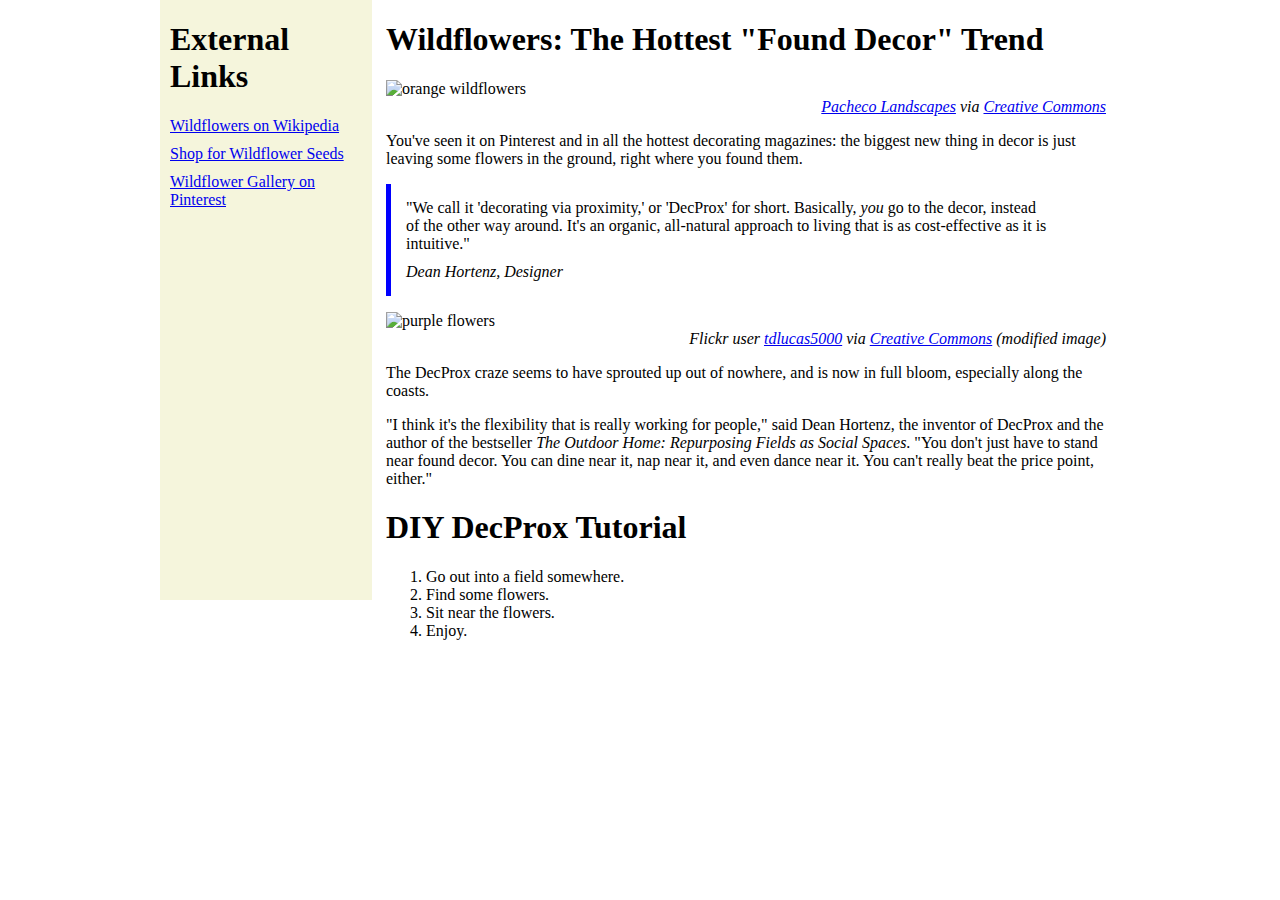
==== css/responsive-design/index.html @ da74ba1e "Update index.html and style.css" ====
<!DOCTYPE html>
<html>
<head>
  <title>Wildflowers Article</title>	
  <link rel="stylesheet" type="text/css" href="style.css">

  <meta name="viewport" content="width=device-width", initial-scale=1.0"">
</head>
<body>
  <section id="external-links">
    <h1>External Links</h1>
    <ul>
      <li><a href="https://en.wikipedia.org/wiki/Wildflower">Wildflowers on Wikipedia</a></li>
      <li><a href="http://www.americanmeadows.com/wildflower-seeds">Shop for Wildflower Seeds</a></li>
      <li><a href="https://www.pinterest.com/pscheen/wildflowers/">Wildflower Gallery on Pinterest</a></li>
    </ul>
  </section>
  <main>
    <h1>Wildflowers: The Hottest "Found Decor" Trend</h1>
    <figure>
      <img src="images/orange_flowers.jpg" alt="orange wildflowers">
      <figcaption><a href="https://www.flickr.com/photos/pachecophotography/5595444482/in/[base64]">Pacheco Landscapes</a> via <a href="https://creativecommons.org/licenses/by-nd/2.0/">Creative Commons</a></figcaption>
    </figure>
    <p>You've seen it on Pinterest and in all the hottest decorating magazines: the biggest new thing in decor is just leaving some flowers in the ground, right where you found them.</p>
    <blockquote>
      "We call it 'decorating via proximity,' or 'DecProx' for short. Basically, <em>you</em> go to the decor, instead of the other way around. It's an organic, all-natural approach to living that is as cost-effective as it is intuitive."
      <cite>Dean Hortenz, Designer</cite>
    </blockquote>
    <figure>
      <img src="images/purple_flowers.jpg" alt="purple flowers">
      <figcaption>Flickr user <a href="https://www.flickr.com/photos/tdlucas5000/16589511247/in/[base64]">tdlucas5000</a> via <a href="https://creativecommons.org/licenses/by/2.0/">Creative Commons</a> (modified image)</figcaption>
    </figure>
    <p>The DecProx craze seems to have sprouted up out of nowhere, and is now in full bloom, especially along the coasts.</p>
    <p>"I think it's the flexibility that is really working for people," said Dean Hortenz, the inventor of DecProx and the author of the bestseller <em>The Outdoor Home: Repurposing Fields as Social Spaces</em>. "You don't just have to stand near found decor. You can dine near it, nap near it, and even dance near it. You can't really beat the price point, either."</p>
    <h1>DIY DecProx Tutorial</h1>
    <ol>
      <li>Go out into a field somewhere.</li>
      <li>Find some flowers.</li>
      <li>Sit near the flowers.</li>
      <li>Enjoy.</li>
    </ol>
  </main>
</body>
</html>
---- css/responsive-design/style.css ----
body {
	max-width: 960px;
	margin: auto;
}

#external-links {
	display: inline-block;
	max-width: 20%;
	min-width: 150px;
	vertical-align: top;
	background-color: beige;
	padding: 0px 10px;
	margin-right: 10px;
	height: 600px;
}

main {
	display: inline-block;
	max-width: 75%;
	min-width: 300px;
}

ul > li {
	margin-bottom: 10px;
}

blockquote {
  border-left: 5px solid blue;
  padding: 15px;
  margin-left: 0px;
}

cite {
  display: block;
  margin-top: 10px;
}

#external-links ul {
  list-style-type: none;
  padding-left: 0px;
}

/* you're welcome to edit the
image, figure, and figcaption CSS if you'd like, 
but it's optional! */
img {
  width: 100%;
}

figure {
  margin-left: 0px;
  margin-right: 0px;
}

figcaption {
  font-style: italic;
  text-align: right;
}

/* Change font size of links if screen gets too narrow, making it easier to click on the links on mobile devices */
@media screen and (max-width: 735px) {
	
	h1 {
		font-size: 1.5em;
	}

	#external-links {
		display: block;
		min-width: 300px;
		max-width: 100%;
		font-size: 1.2em;
		height: 100%;
		text-align: center;
	}

	main {
		display: block;
		margin: 10px
		min-width: 300px;
		max-width: 100%;
	}
} 

/*@media screen and (max-width: 500px) {
  body {
    background-color: hotpink;
  }
}*/
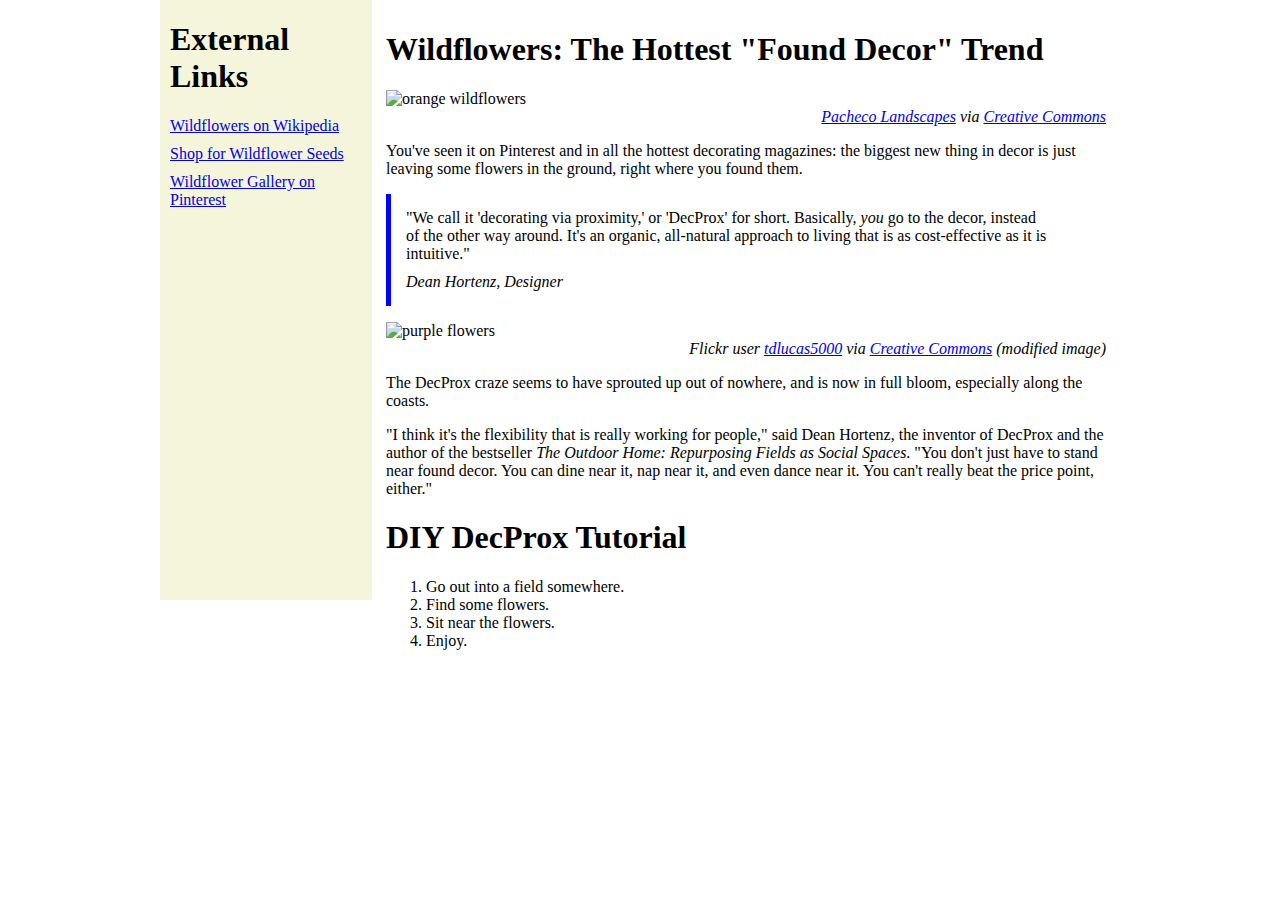
==== commit 811b8a85: "Update index.html and style.css" ====
--- a/css/responsive-design/index.html
+++ b/css/responsive-design/index.html
@@ -4,7 +4,7 @@
   <title>Wildflowers Article</title>	
   <link rel="stylesheet" type="text/css" href="style.css">
 
-  <meta name="viewport" content="width=device-width", initial-scale=1.0"">
+  <meta name="viewport" content="width=device-width", initial-scale=1.0">
 </head>
 <body>
   <section id="external-links">
--- a/css/responsive-design/style.css
+++ b/css/responsive-design/style.css
@@ -1,6 +1,6 @@
 body {
 	max-width: 960px;
-	margin: auto;
+	margin: 0px auto;
 }
 
 #external-links {
@@ -10,7 +10,6 @@
 	vertical-align: top;
 	background-color: beige;
 	padding: 0px 10px;
-	margin-right: 10px;
 	height: 600px;
 }
 
@@ -18,6 +17,7 @@
 	display: inline-block;
 	max-width: 75%;
 	min-width: 300px;
+	margin: 10px;
 }
 
 ul > li {
@@ -57,27 +57,25 @@
   text-align: right;
 }
 
-/* Change font size of links if screen gets too narrow, making it easier to click on the links on mobile devices */
-@media screen and (max-width: 735px) {
+@media screen and (max-width: 879px) {
+	h1 {
+		font-size: 200%;
+	}
 	
-	h1 {
-		font-size: 1.5em;
-	}
-
 	#external-links {
 		display: block;
 		min-width: 300px;
 		max-width: 100%;
-		font-size: 1.2em;
+		font-size: 130%;
 		height: 100%;
 		text-align: center;
 	}
 
 	main {
 		display: block;
-		margin: 10px
 		min-width: 300px;
 		max-width: 100%;
+		margin: 10px;
 	}
 } 
 
